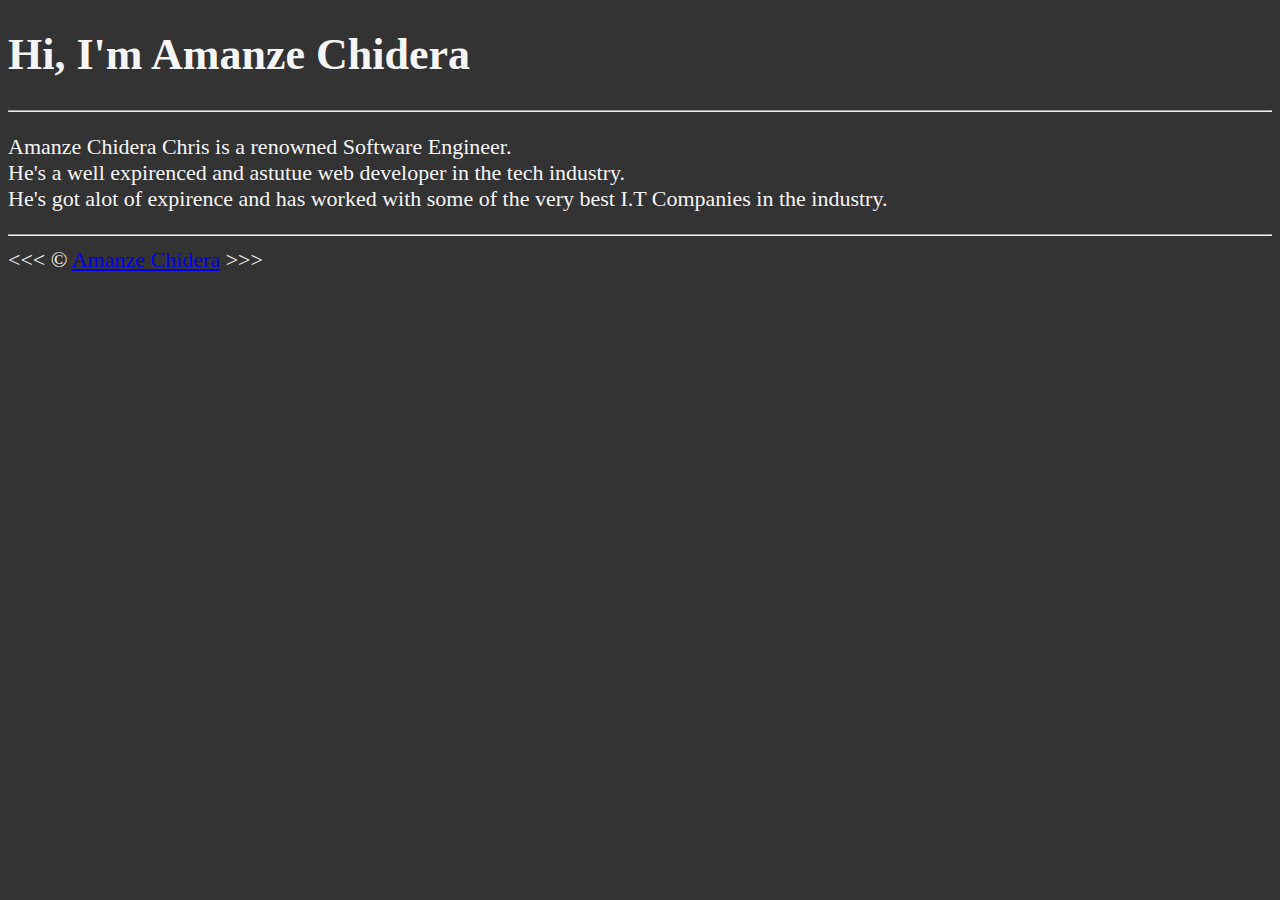
==== tutorial/about.html @ 55ce46d9 "Add files via upload" ====
<!DOCTYPE html>
<html lang="en">
<head>
    <meta charset="UTF-8">
    <meta name="viewport" content="width=device-width, initial-scale=1.0">
    <meta name="author" content="Amanze Chidera">
    <meta name="description" content="Hi, I'm Amanze Chidera. This page is about me.">
    <title>About Me</title>
    <link rel="icon" href="icon.png" type="image/x-icon">
    <link rel="stylesheet" href="main.css" type="text/css">
</head>
<body>
    
    <h1>Hi, I'm Amanze Chidera</h1>

    <hr>
    <p>Amanze Chidera Chris is a renowned Software Engineer. <br>
     He's a well expirenced and astutue web developer in the tech industry. <br>
     He's got alot of expirence and has worked with some of the very best I.T Companies in the industry.
    </p>
    
    
    <hr>
    &lt;&lt;&lt; &copy; <a href="about.html">Amanze Chidera</a> &gt;&gt;&gt;
</body>
</html>
---- tutorial/main.css ----
html {
    font-size: 22px;
}


body {
    background-color: #333;
    color: whitesmoke;
}
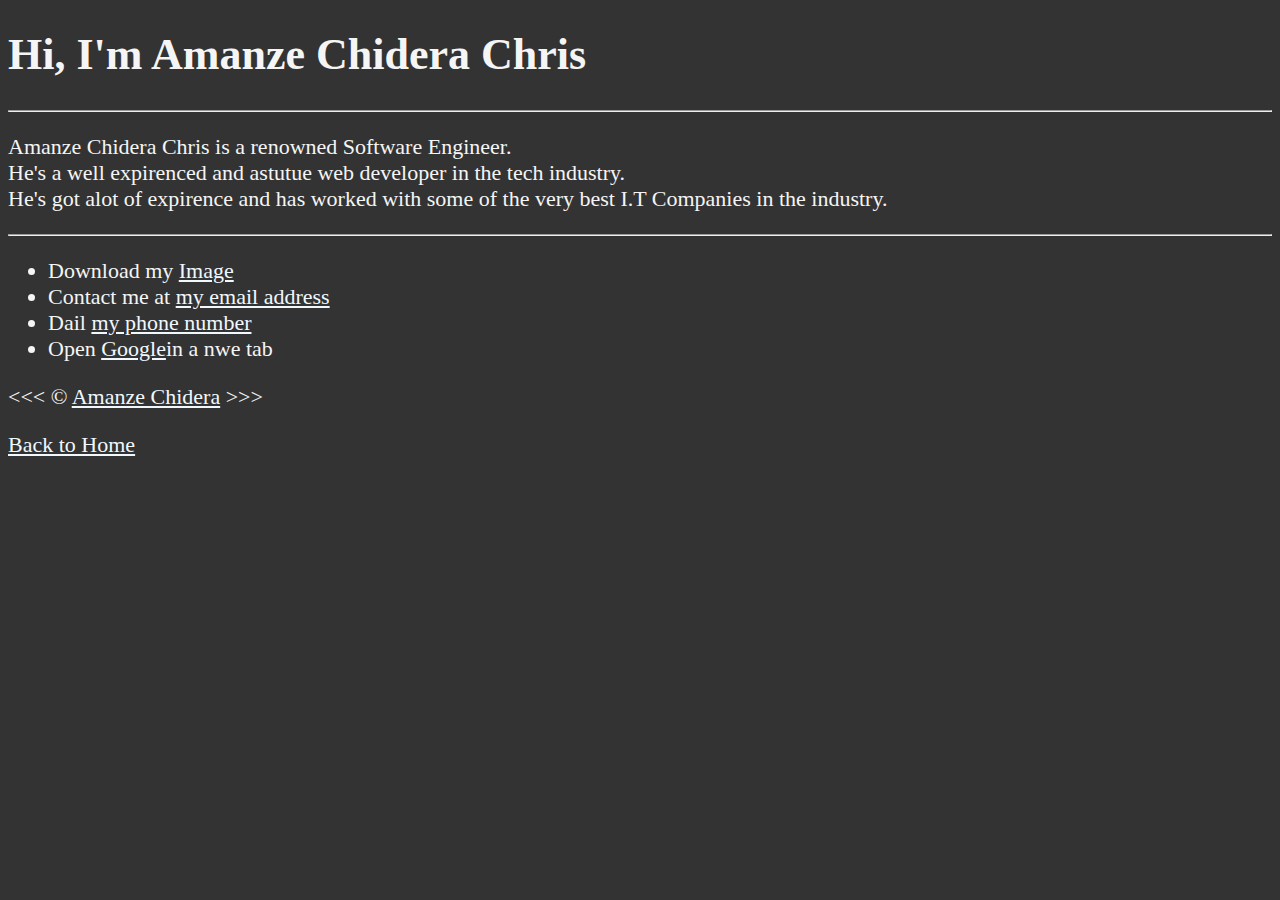
==== commit a55b3c3a: "Add files via upload" ====
--- a/tutorial/about.html
+++ b/tutorial/about.html
@@ -11,7 +11,7 @@
 </head>
 <body>
     
-    <h1>Hi, I'm Amanze Chidera</h1>
+    <h1>Hi, I'm Amanze Chidera Chris</h1>
 
     <hr>
     <p>Amanze Chidera Chris is a renowned Software Engineer. <br>
@@ -21,6 +21,17 @@
     
     
     <hr>
+    
+    <ul>
+        <li>Download my <a href="icon.png">Image</a></li>
+        <li>Contact me at <a href="mailto:example@gmail.com">my email address</a></li>
+        <li>Dail <a href="tel:+2348106185221">my phone number</a></li>
+        <li>Open <a href="https://www.google.com/" target="_blank">Google</a>in a nwe tab</li>
+    </ul> 
     &lt;&lt;&lt; &copy; <a href="about.html">Amanze Chidera</a> &gt;&gt;&gt;
+    
+    <p>
+        <a href="/">Back to Home</a>
+    </p>
 </body>
 </html>--- a/tutorial/main.css
+++ b/tutorial/main.css
@@ -6,4 +6,20 @@
 body {
     background-color: #333;
     color: whitesmoke;
-}+}
+
+
+a {
+    color: aliceblue;
+}
+
+
+a:visited {
+    color: skyblue;
+}
+
+
+a:hover, a:active {
+    color: orange;
+}
+
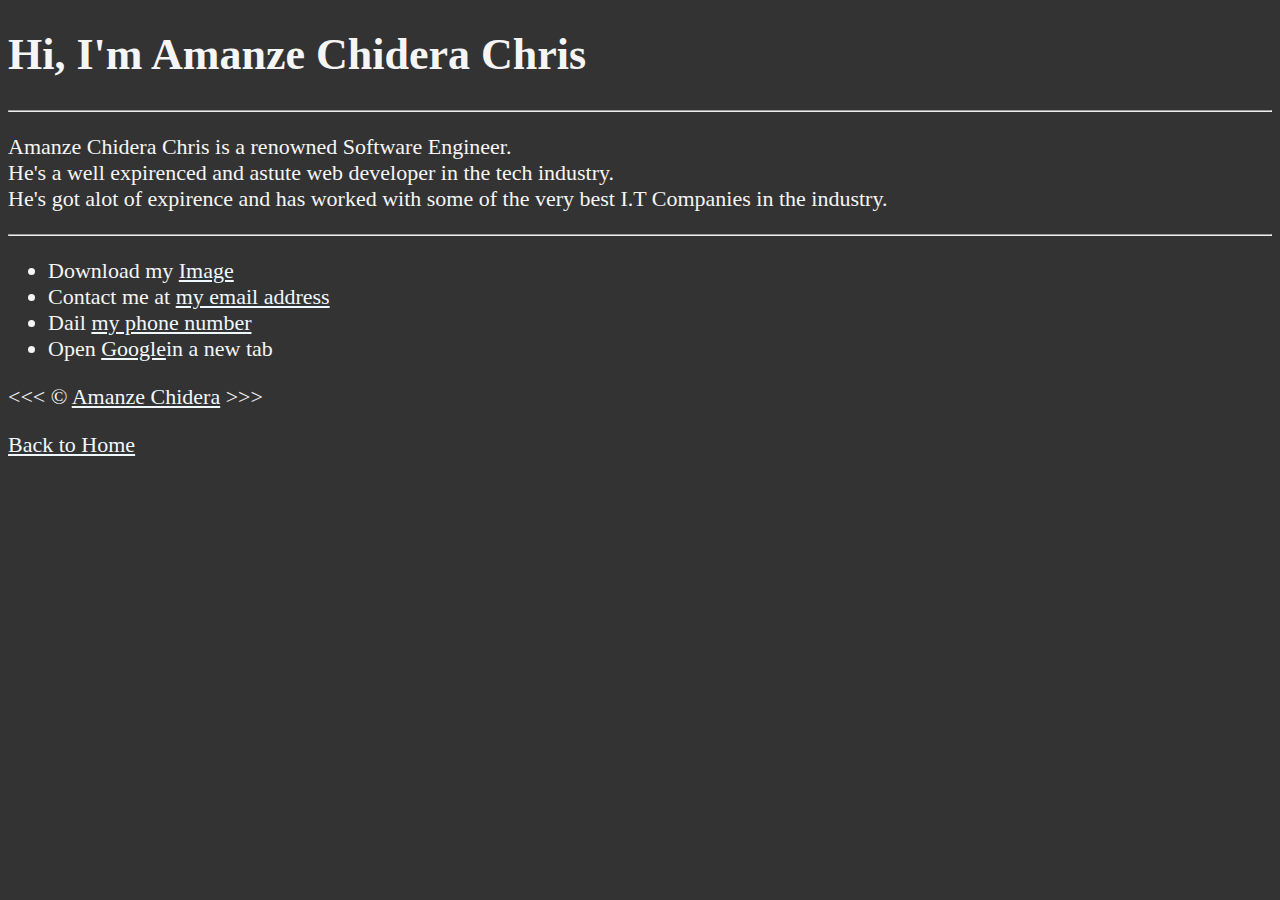
==== commit c39af6d2: "Add files via upload" ====
--- a/tutorial/about.html
+++ b/tutorial/about.html
@@ -15,18 +15,19 @@
 
     <hr>
     <p>Amanze Chidera Chris is a renowned Software Engineer. <br>
-     He's a well expirenced and astutue web developer in the tech industry. <br>
+     He's a well expirenced and astute web developer in the tech industry. <br>
      He's got alot of expirence and has worked with some of the very best I.T Companies in the industry.
     </p>
     
+        
     
     <hr>
     
     <ul>
-        <li>Download my <a href="icon.png">Image</a></li>
+        <li>Download my <a href="/img/chidex-software-high-resolution-logo.jpeg">Image</a></li>
         <li>Contact me at <a href="mailto:example@gmail.com">my email address</a></li>
         <li>Dail <a href="tel:+2348106185221">my phone number</a></li>
-        <li>Open <a href="https://www.google.com/" target="_blank">Google</a>in a nwe tab</li>
+        <li>Open <a href="https://www.google.com/" target="_blank">Google</a>in a new tab</li>
     </ul> 
     &lt;&lt;&lt; &copy; <a href="about.html">Amanze Chidera</a> &gt;&gt;&gt;
     
